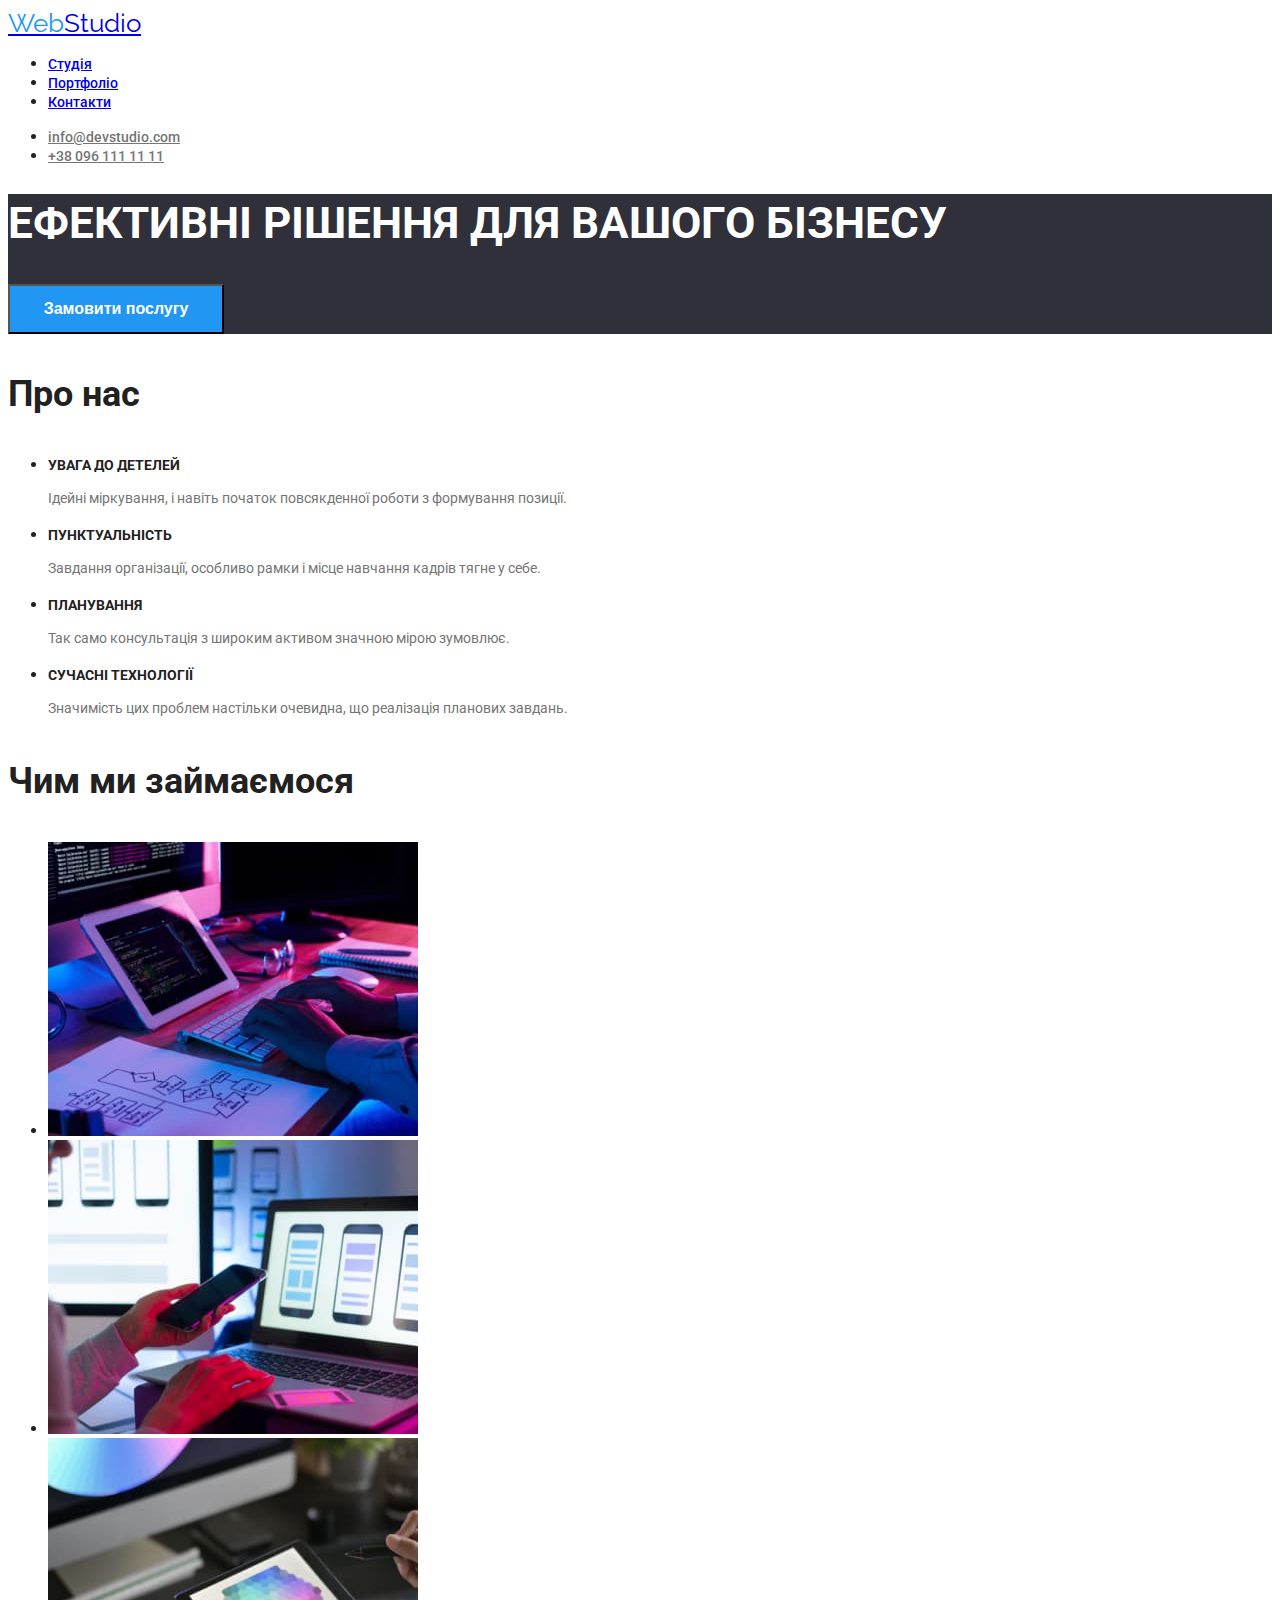
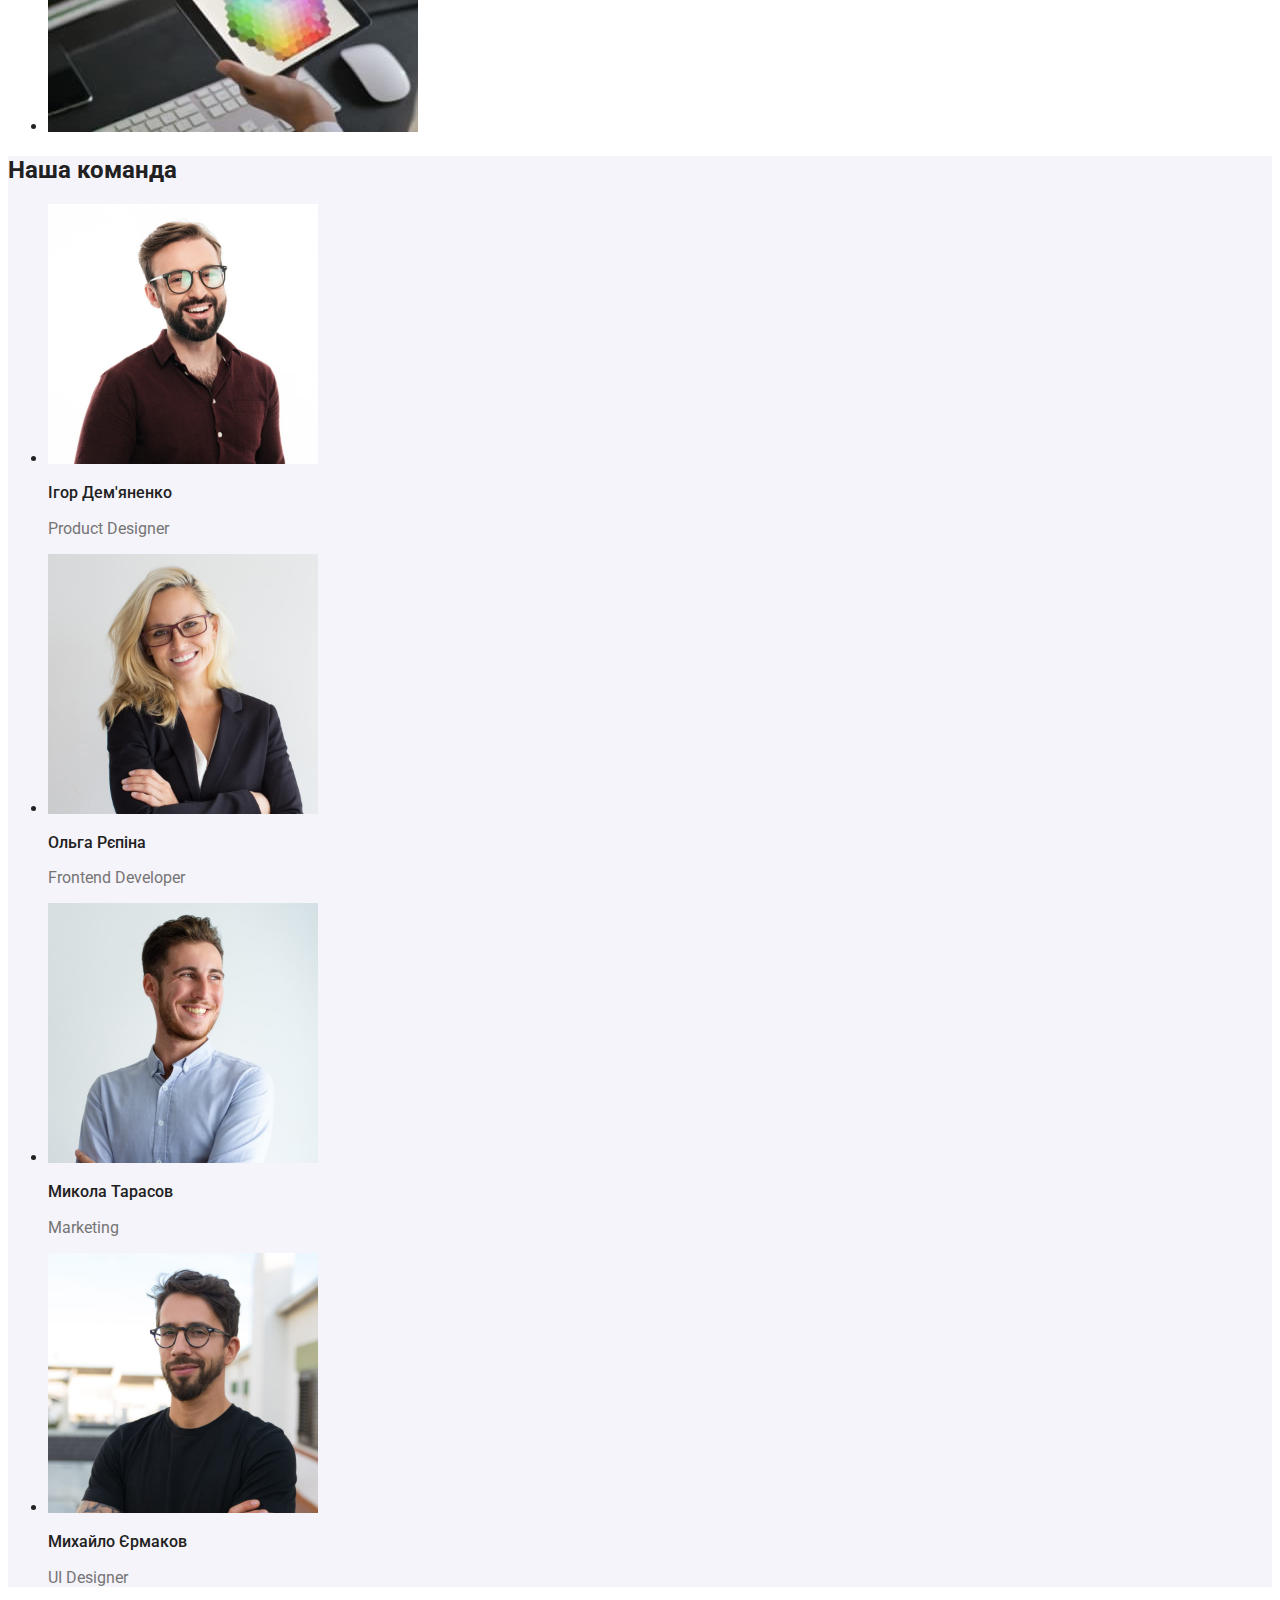
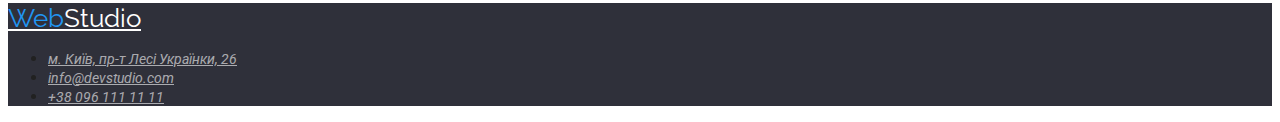
==== index.html @ 92fb2f2f "added portfolio page & styles" ====
<!doctype html>
<html lang="uk">
<head>
    <link href="styles.css" rel="stylesheet">
    <link href="https://fonts.googleapis.com/css2?family=Raleway:wght@700&display=swap" rel="stylesheet">
    <link href="https://fonts.googleapis.com/css2?family=Roboto:wght@400;500;700;900&display=swap" rel="stylesheet">
    <meta charset="UTF-8">
    <title>Studio</title>
</head>
<body>
<header>
    <nav>
        <a class="logo-dark" href="#"><span class="sub-logo">Web</span>Studio</a>
        <ul>
            <li><a class="nav-link" href="#">Студія</a></li>
            <li><a class="nav-link" href="portfolio.html">Портфоліо</a></li>
            <li><a class="nav-link" href="#">Контакти</a></li>
        </ul>
    </nav>
    <ul>
        <li>
            <a class="contacts" href="mailto:info@devstudio.com">info@devstudio.com</a>
        </li>
        <li>
            <a class="contacts" href="tel:+380961111111">+38 096 111 11 11</a>
        </li>
    </ul>
</header>
<main>
    <section class="service-container">
        <h1 class="service-title">Ефективні рішення для вашого бізнесу</h1>
        <button class="service-button" type="button">Замовити послугу</button>
    </section>
    <section class="about-container">
        <h2 class="about-title">Про нас</h2>
        <ul>
            <li>
                <h3 class="about-subtitle">Увага до детелей</h3>
                <p class="about-info">Ідейні міркування, і навіть початок повсякденної роботи з формування позиції.</p>
            </li>
            <li>
                <h3 class="about-subtitle">Пунктуальність</h3>
                <p class="about-info">Завдання організації, особливо рамки і місце навчання кадрів тягне у себе.</p>
            </li>
            <li>
                <h3 class="about-subtitle">Планування</h3>
                <p class="about-info">Так само консультація з широким активом значною мірою зумовлює.</p>
            </li>
            <li>
                <h3 class="about-subtitle">Сучасні технології</h3>
                <p class="about-info">Значимість цих проблем настільки очевидна, що реалізація планових завдань.</p>
            </li>
        </ul>
    </section>
    <section>
        <h2 class="about-title">Чим ми займаємося</h2>
        <ul>
            <li><img alt="Наші роботи" src="images/our-works-1.jpg" width="370"></li>
            <li><img alt="Наші роботи" src="images/our-works-2.jpg" width="370"></li>
            <li><img alt="Наші роботи" src="images/our-works-3.jpg" width="370"></li>
        </ul>
    </section>
    <section class="team-container">
        <h2 class="title">Наша команда</h2>
        <ul>
            <li>
                <img alt="Ігор Дем'яненко" src="images/product-designer.jpg" width="270">
                <h3 class="team-title">Ігор Дем'яненко</h3>
                <p class="team-subtitle">Product Designer</p>
            </li>
            <li>
                <img alt="Ольга Рєпіна" src="images/frontend-developer.jpg" width="270">
                <h3 class="team-title">Ольга Рєпіна</h3>
                <p class="team-subtitle">Frontend Developer</p>
            </li>
            <li>
                <img alt="Микола Тарасов" src="images/marketing.jpg" width="270">
                <h3 class="team-title">Микола Тарасов</h3>
                <p class="team-subtitle">Marketing</p>
            </li>
            <li>
                <img alt="Михайло Єрмаков" src="images/ui-designer.jpg" width="270">
                <h3 class="team-title">Михайло Єрмаков</h3>
                <p class="team-subtitle">UI Designer</p>
            </li>
        </ul>
    </section>
</main>
<footer class="footer-container">
    <a class="logo-light" href="#"><span class="sub-logo">Web</span>Studio</a>
    <address>
        <ul>
            <li>
                <a class="footer-contacts" href="#">м. Київ, пр-т Лесі Українки, 26</a>
            </li>
            <li>
                <a class="footer-contacts" href="mailto:info@devstudio.com">info@devstudio.com</a>
            </li>
            <li>
                <a class="footer-contacts" href="tel:+380961111111">+38 096 111 11 11</a>
            </li>
        </ul>
    </address>
</footer>
</body>
</html>
---- styles.css ----
:root {
    --blue-main: #2196F3;
    --white-main: #FFFFFF;
    --white-opacity: #FFFFFF99;
    --black-main: #212121;
    --black-secondary: #000000;
    --black-title: #212121;
    --gray-substring: #757575;
    --gray-background: #2F303A;
    --light-gray-background: #F5F4FA;
}

body {
    font-family: 'Roboto', 'Raleway', sans-serif;
    background-color: var(--white-main);
    color: var(--black-title);
}

.logo-dark {
    font-family: 'Raleway', sans-serif;
    font-size: 26px;
}

.sub-logo {
    color: var(--blue-main);
}

.nav-link {
    font-size: 14px;
    font-weight: 500;
}

.nav-link:hover, .navLink:focus {
    color: var(--blue-main);
}

.contacts {
    font-size: 14px;
    font-weight: 500;
    color: var(--gray-substring);
}

.contacts:hover, .contacts:focus {
    color: var(--blue-main);
}

.service-container {
    background-color: var(--gray-background);
}

.service-title {
    font-size: 44px;
    line-height: 1.36;
    text-transform: uppercase;
    color: var(--white-main);
}

.service-button {
    width: 216px;
    height: 50px;
    font-weight: 700;
    font-size: 16px;
    line-height: 1.87;
    cursor: pointer;
    color: var(--white-main);
    background-color: var(--blue-main);
}

.about-subtitle {
    text-transform: uppercase;
    font-weight: 700;
    font-size: 14px;
}

.about-info {
    font-weight: 400;
    font-size: 14px;
    color: var(--gray-substring);
    line-height: 1.71
}

.about-title {
    font-size: 36px;
    line-height: 1.71
}

.team-container {
    background-color: var(--light-gray-background);
}

.team-title {
    font-weight: 500;
    font-size: 16px;
    line-height: 1.17;
}

.team-subtitle {
    color: var(--gray-substring);
}

.footer-container {
    background-color: var(--gray-background);
}

.logo-light {
    font-family: 'Raleway', sans-serif;
    font-size: 26px;
    color: var(--white-main)
}

.footer-contacts {
    font-weight: 400;
    font-size: 14px;
    color: var(--white-opacity);
}

.footer-contacts:hover, .footer-contacts:focus {
    color: var(--white-main);
}

.nav-button {
    font-weight: 500;
    font-size: 16px;
    line-height: 1.62;
    background-color: var(--light-gray-background);
}

.nav-button:hover, .nav-button:focus {
    color: var(--white-main);
    background-color: var(--blue-main);
}

.project-title {
    font-size: 18px;
    line-height: 2;
}

.project-subtitle {
    line-height: 1.87;
    color: var(--gray-substring);
}
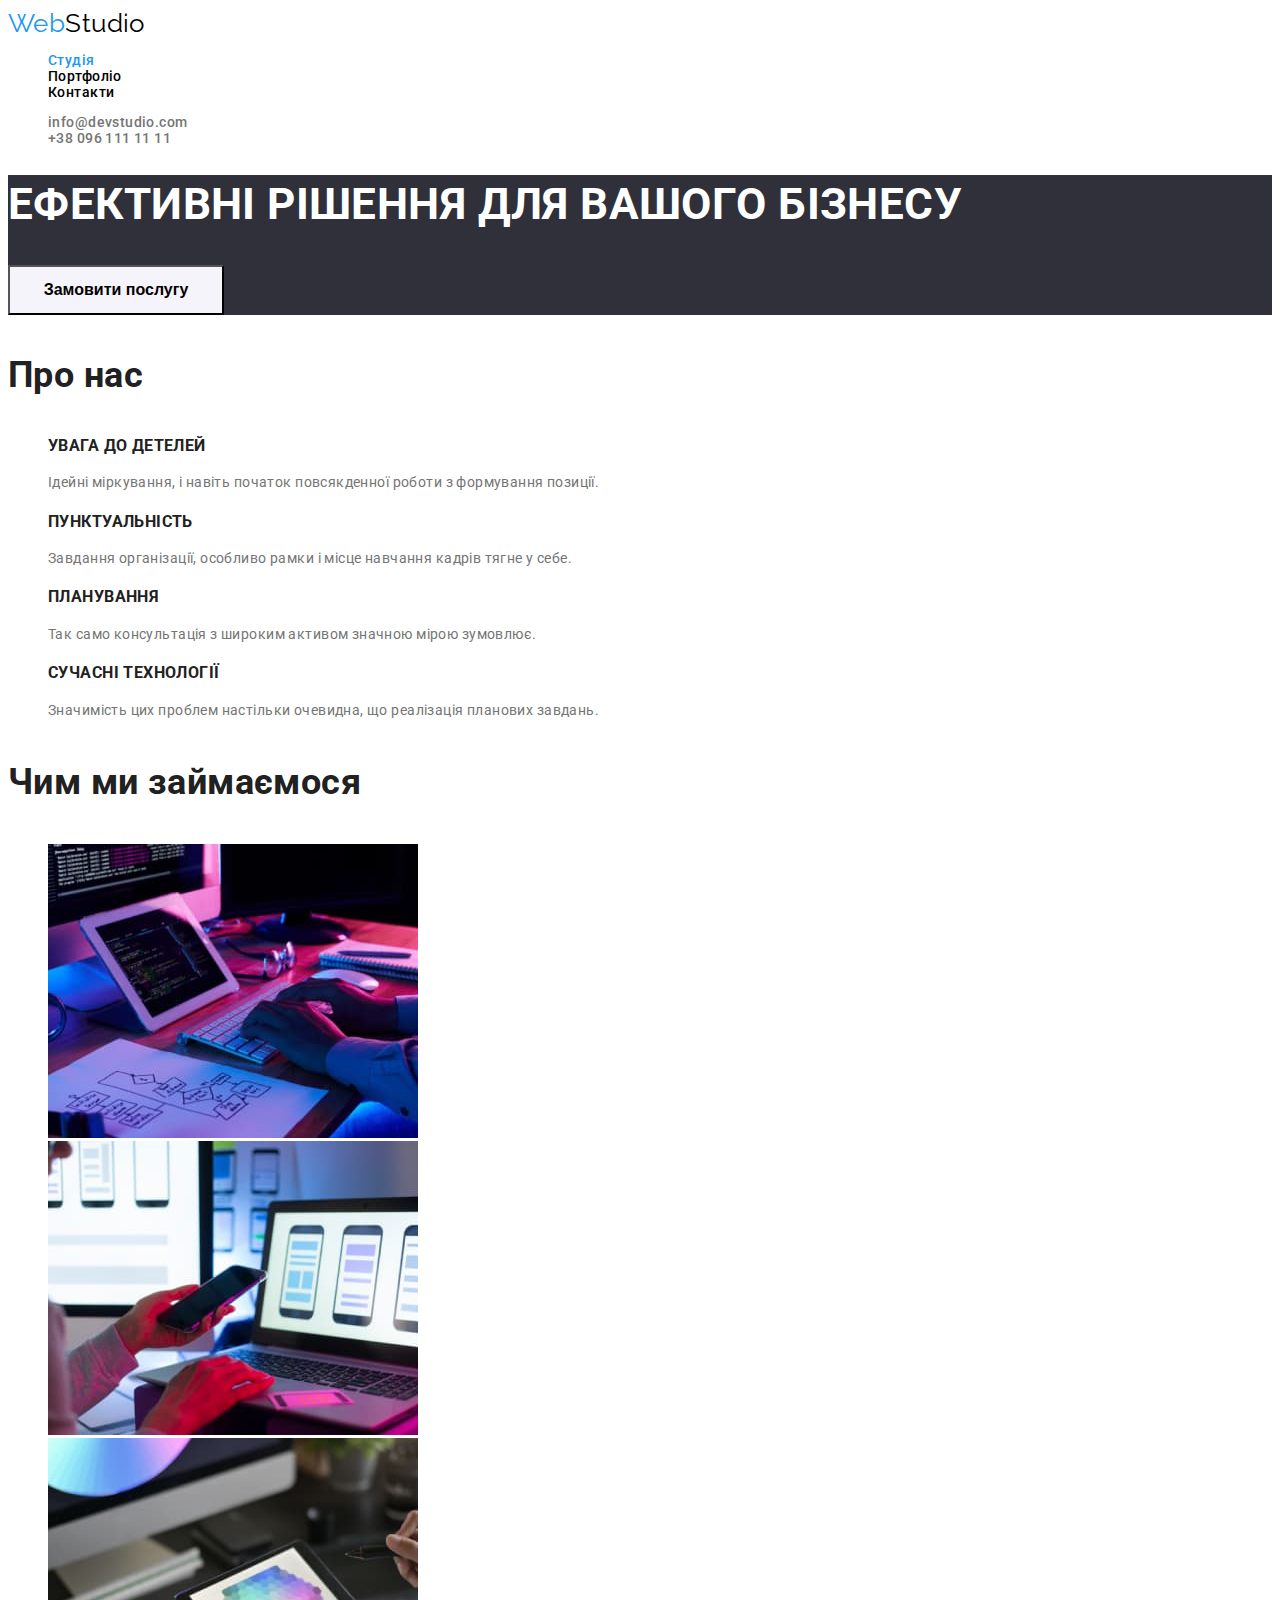
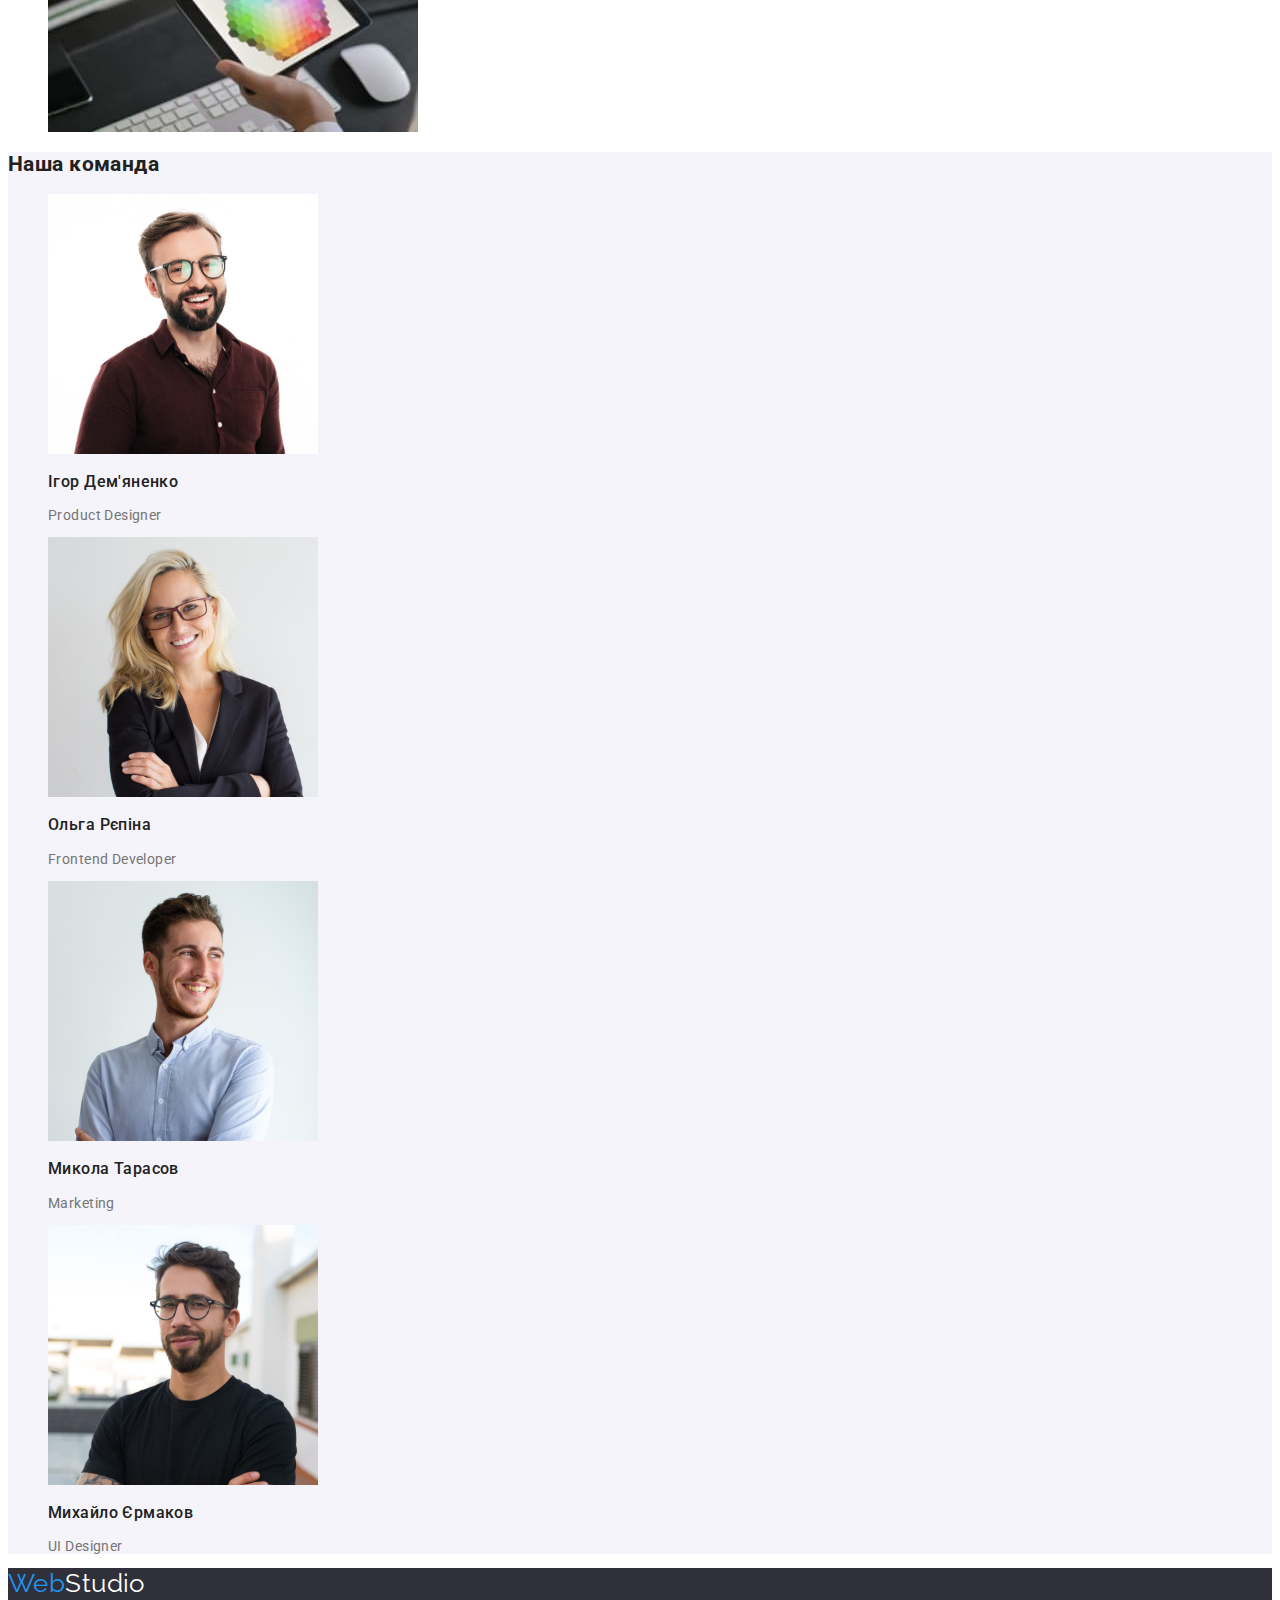
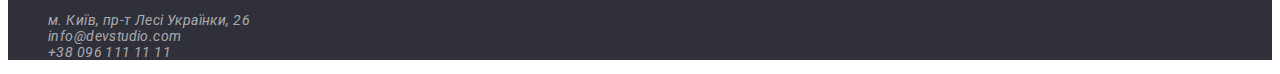
==== commit 03159fef: "Refactored styles" ====
--- a/index.html
+++ b/index.html
@@ -12,7 +12,7 @@
     <nav>
         <a class="logo-dark" href="#"><span class="sub-logo">Web</span>Studio</a>
         <ul>
-            <li><a class="nav-link" href="#">Студія</a></li>
+            <li><a class="nav-link active-link" href="#">Студія</a></li>
             <li><a class="nav-link" href="portfolio.html">Портфоліо</a></li>
             <li><a class="nav-link" href="#">Контакти</a></li>
         </ul>
--- a/styles.css
+++ b/styles.css
@@ -12,8 +12,23 @@
 
 body {
     font-family: 'Roboto', 'Raleway', sans-serif;
+    font-size: 14px;
+    letter-spacing: 0.03em;
+    color: var(--black-title);
     background-color: var(--white-main);
-    color: var(--black-title);
+}
+
+ul {
+    list-style: none;
+}
+
+a {
+    text-decoration: none;
+    color: var(--black-secondary);;
+}
+
+.active-link {
+    color: var(--blue-main);
 }
 
 .logo-dark {
@@ -26,7 +41,6 @@
 }
 
 .nav-link {
-    font-size: 14px;
     font-weight: 500;
 }
 
@@ -35,7 +49,6 @@
 }
 
 .contacts {
-    font-size: 14px;
     font-weight: 500;
     color: var(--gray-substring);
 }
@@ -62,6 +75,10 @@
     font-size: 16px;
     line-height: 1.87;
     cursor: pointer;
+    background-color: var(--light-gray-background);
+}
+
+.service-button:hover, .service-button:focus {
     color: var(--white-main);
     background-color: var(--blue-main);
 }
@@ -69,12 +86,10 @@
 .about-subtitle {
     text-transform: uppercase;
     font-weight: 700;
-    font-size: 14px;
 }
 
 .about-info {
     font-weight: 400;
-    font-size: 14px;
     color: var(--gray-substring);
     line-height: 1.71
 }
@@ -110,7 +125,6 @@
 
 .footer-contacts {
     font-weight: 400;
-    font-size: 14px;
     color: var(--white-opacity);
 }
 
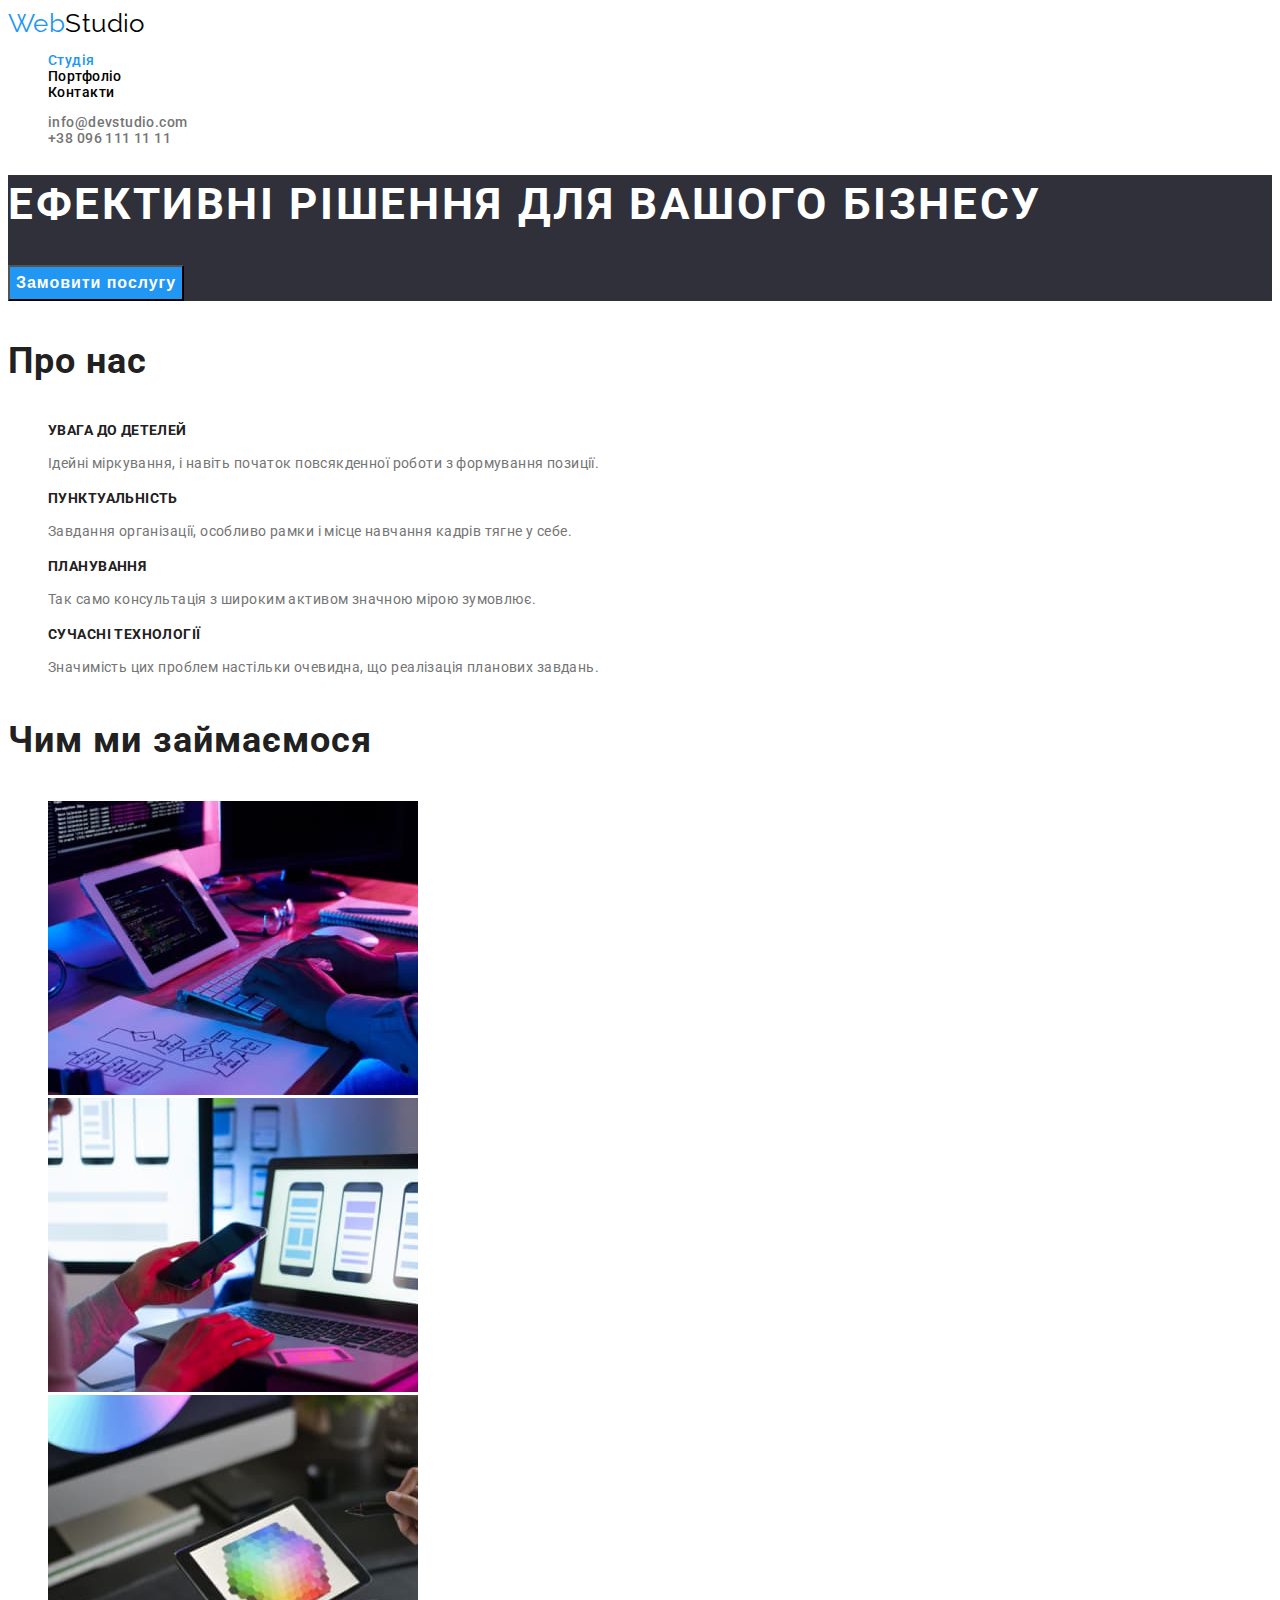
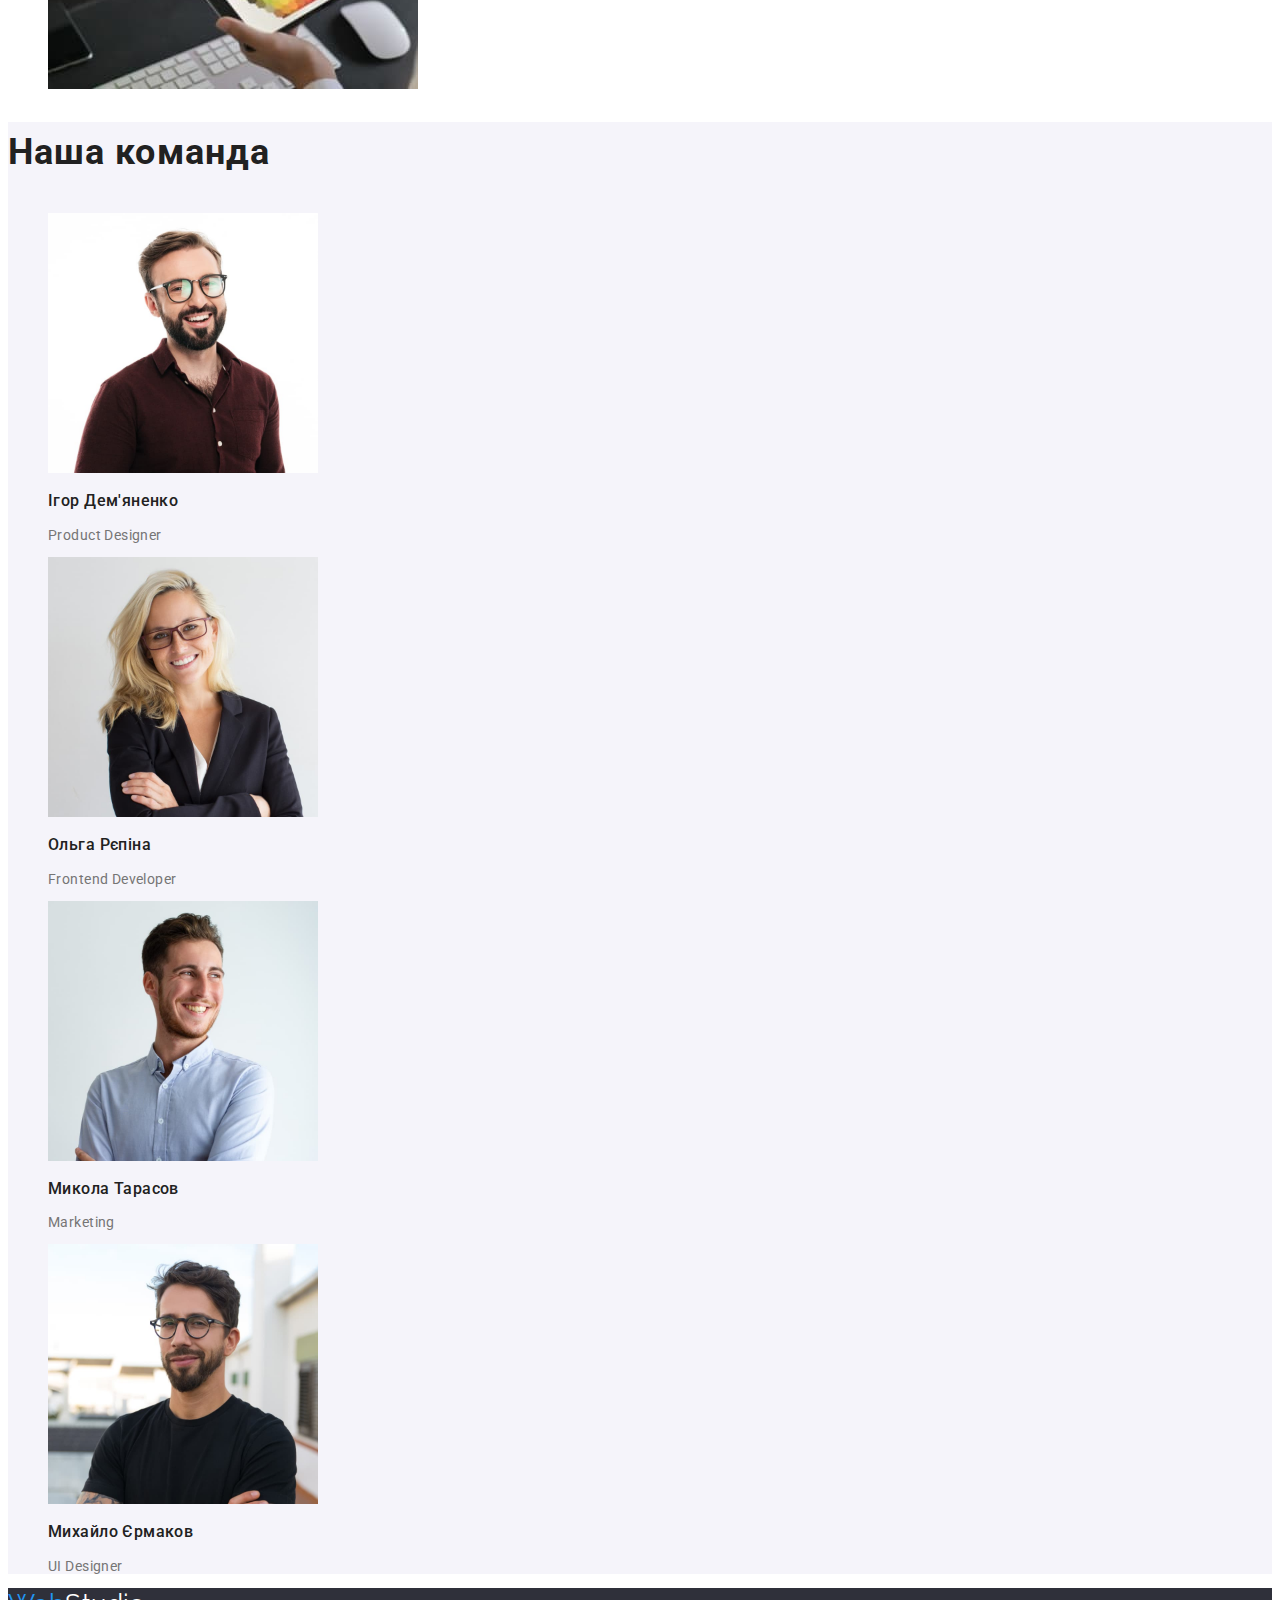
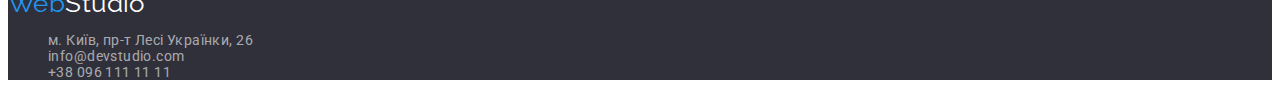
==== commit fa3614d2: "Fixed styles" ====
--- a/index.html
+++ b/index.html
@@ -2,27 +2,26 @@
 <html lang="uk">
 <head>
     <link href="styles.css" rel="stylesheet">
-    <link href="https://fonts.googleapis.com/css2?family=Raleway:wght@700&display=swap" rel="stylesheet">
-    <link href="https://fonts.googleapis.com/css2?family=Roboto:wght@400;500;700;900&display=swap" rel="stylesheet">
+    <link href="https://fonts.googleapis.com/css2?family=Raleway:wght@700&family=Roboto:wght@400;500;700;900&display=swap" rel="stylesheet">
     <meta charset="UTF-8">
     <title>Studio</title>
 </head>
 <body>
 <header>
     <nav>
-        <a class="logo-dark" href="#"><span class="sub-logo">Web</span>Studio</a>
-        <ul>
-            <li><a class="nav-link active-link" href="#">Студія</a></li>
-            <li><a class="nav-link" href="portfolio.html">Портфоліо</a></li>
-            <li><a class="nav-link" href="#">Контакти</a></li>
+        <a class="logo-dark link" href="#"><span class="sub-logo">Web</span>Studio</a>
+        <ul class="list">
+            <li><a class="nav-link active-link link" href="#">Студія</a></li>
+            <li><a class="nav-link link" href="portfolio.html">Портфоліо</a></li>
+            <li><a class="nav-link link" href="#">Контакти</a></li>
         </ul>
     </nav>
-    <ul>
+    <ul class="list">
         <li>
-            <a class="contacts" href="mailto:info@devstudio.com">info@devstudio.com</a>
+            <a class="contacts link" href="mailto:info@devstudio.com">info@devstudio.com</a>
         </li>
         <li>
-            <a class="contacts" href="tel:+380961111111">+38 096 111 11 11</a>
+            <a class="contacts link" href="tel:+380961111111">+38 096 111 11 11</a>
         </li>
     </ul>
 </header>
@@ -33,7 +32,7 @@
     </section>
     <section class="about-container">
         <h2 class="about-title">Про нас</h2>
-        <ul>
+        <ul class="list">
             <li>
                 <h3 class="about-subtitle">Увага до детелей</h3>
                 <p class="about-info">Ідейні міркування, і навіть початок повсякденної роботи з формування позиції.</p>
@@ -54,7 +53,7 @@
     </section>
     <section>
         <h2 class="about-title">Чим ми займаємося</h2>
-        <ul>
+        <ul class="list">
             <li><img alt="Наші роботи" src="images/our-works-1.jpg" width="370"></li>
             <li><img alt="Наші роботи" src="images/our-works-2.jpg" width="370"></li>
             <li><img alt="Наші роботи" src="images/our-works-3.jpg" width="370"></li>
@@ -62,7 +61,7 @@
     </section>
     <section class="team-container">
         <h2 class="title">Наша команда</h2>
-        <ul>
+        <ul class="list">
             <li>
                 <img alt="Ігор Дем'яненко" src="images/product-designer.jpg" width="270">
                 <h3 class="team-title">Ігор Дем'яненко</h3>
@@ -87,17 +86,17 @@
     </section>
 </main>
 <footer class="footer-container">
-    <a class="logo-light" href="#"><span class="sub-logo">Web</span>Studio</a>
-    <address>
-        <ul>
+    <a class="logo-light link" href="#"><span class="sub-logo">Web</span>Studio</a>
+    <address class="address">
+        <ul class="list">
             <li>
-                <a class="footer-contacts" href="#">м. Київ, пр-т Лесі Українки, 26</a>
+                <a class="footer-contacts link" href="#">м. Київ, пр-т Лесі Українки, 26</a>
             </li>
             <li>
-                <a class="footer-contacts" href="mailto:info@devstudio.com">info@devstudio.com</a>
+                <a class="footer-contacts link" href="mailto:info@devstudio.com">info@devstudio.com</a>
             </li>
             <li>
-                <a class="footer-contacts" href="tel:+380961111111">+38 096 111 11 11</a>
+                <a class="footer-contacts link" href="tel:+380961111111">+38 096 111 11 11</a>
             </li>
         </ul>
     </address>
--- a/styles.css
+++ b/styles.css
@@ -1,5 +1,6 @@
 :root {
     --blue-main: #2196F3;
+    --blue-active: #188CE8;;
     --white-main: #FFFFFF;
     --white-opacity: #FFFFFF99;
     --black-main: #212121;
@@ -11,18 +12,18 @@
 }
 
 body {
-    font-family: 'Roboto', 'Raleway', sans-serif;
+    font-family: 'Roboto', sans-serif;
     font-size: 14px;
     letter-spacing: 0.03em;
     color: var(--black-title);
     background-color: var(--white-main);
 }
 
-ul {
+.list {
     list-style: none;
 }
 
-a {
+.link {
     text-decoration: none;
     color: var(--black-secondary);;
 }
@@ -64,43 +65,49 @@
 .service-title {
     font-size: 44px;
     line-height: 1.36;
+    letter-spacing: 0.06em;
     text-transform: uppercase;
     color: var(--white-main);
 }
 
 .service-button {
-    width: 216px;
-    height: 50px;
     font-weight: 700;
     font-size: 16px;
     line-height: 1.87;
+    letter-spacing: 0.06em;
     cursor: pointer;
-    background-color: var(--light-gray-background);
-}
-
-.service-button:hover, .service-button:focus {
     color: var(--white-main);
     background-color: var(--blue-main);
 }
 
+.service-button:hover, .service-button:focus {
+    background-color: var(--blue-active);
+}
+
 .about-subtitle {
+    font-size: 14px;
     text-transform: uppercase;
     font-weight: 700;
 }
 
 .about-info {
-    font-weight: 400;
     color: var(--gray-substring);
     line-height: 1.71
 }
 
 .about-title {
     font-size: 36px;
-    line-height: 1.71
+    line-height: 1.71;
+    letter-spacing: 0.03em;
 }
 
 .team-container {
     background-color: var(--light-gray-background);
+}
+.title{
+    font-size: 36px;
+    letter-spacing: 0.03em;
+    line-height: 1.71
 }
 
 .team-title {
@@ -128,15 +135,21 @@
     color: var(--white-opacity);
 }
 
+.address{
+    font-style: normal;
+}
+
 .footer-contacts:hover, .footer-contacts:focus {
     color: var(--white-main);
 }
 
 .nav-button {
+    font-family: 'Roboto', sans-serif;
     font-weight: 500;
     font-size: 16px;
     line-height: 1.62;
     background-color: var(--light-gray-background);
+    letter-spacing: 0.03em
 }
 
 .nav-button:hover, .nav-button:focus {
@@ -147,6 +160,7 @@
 .project-title {
     font-size: 18px;
     line-height: 2;
+    letter-spacing: 0.06em;
 }
 
 .project-subtitle {
